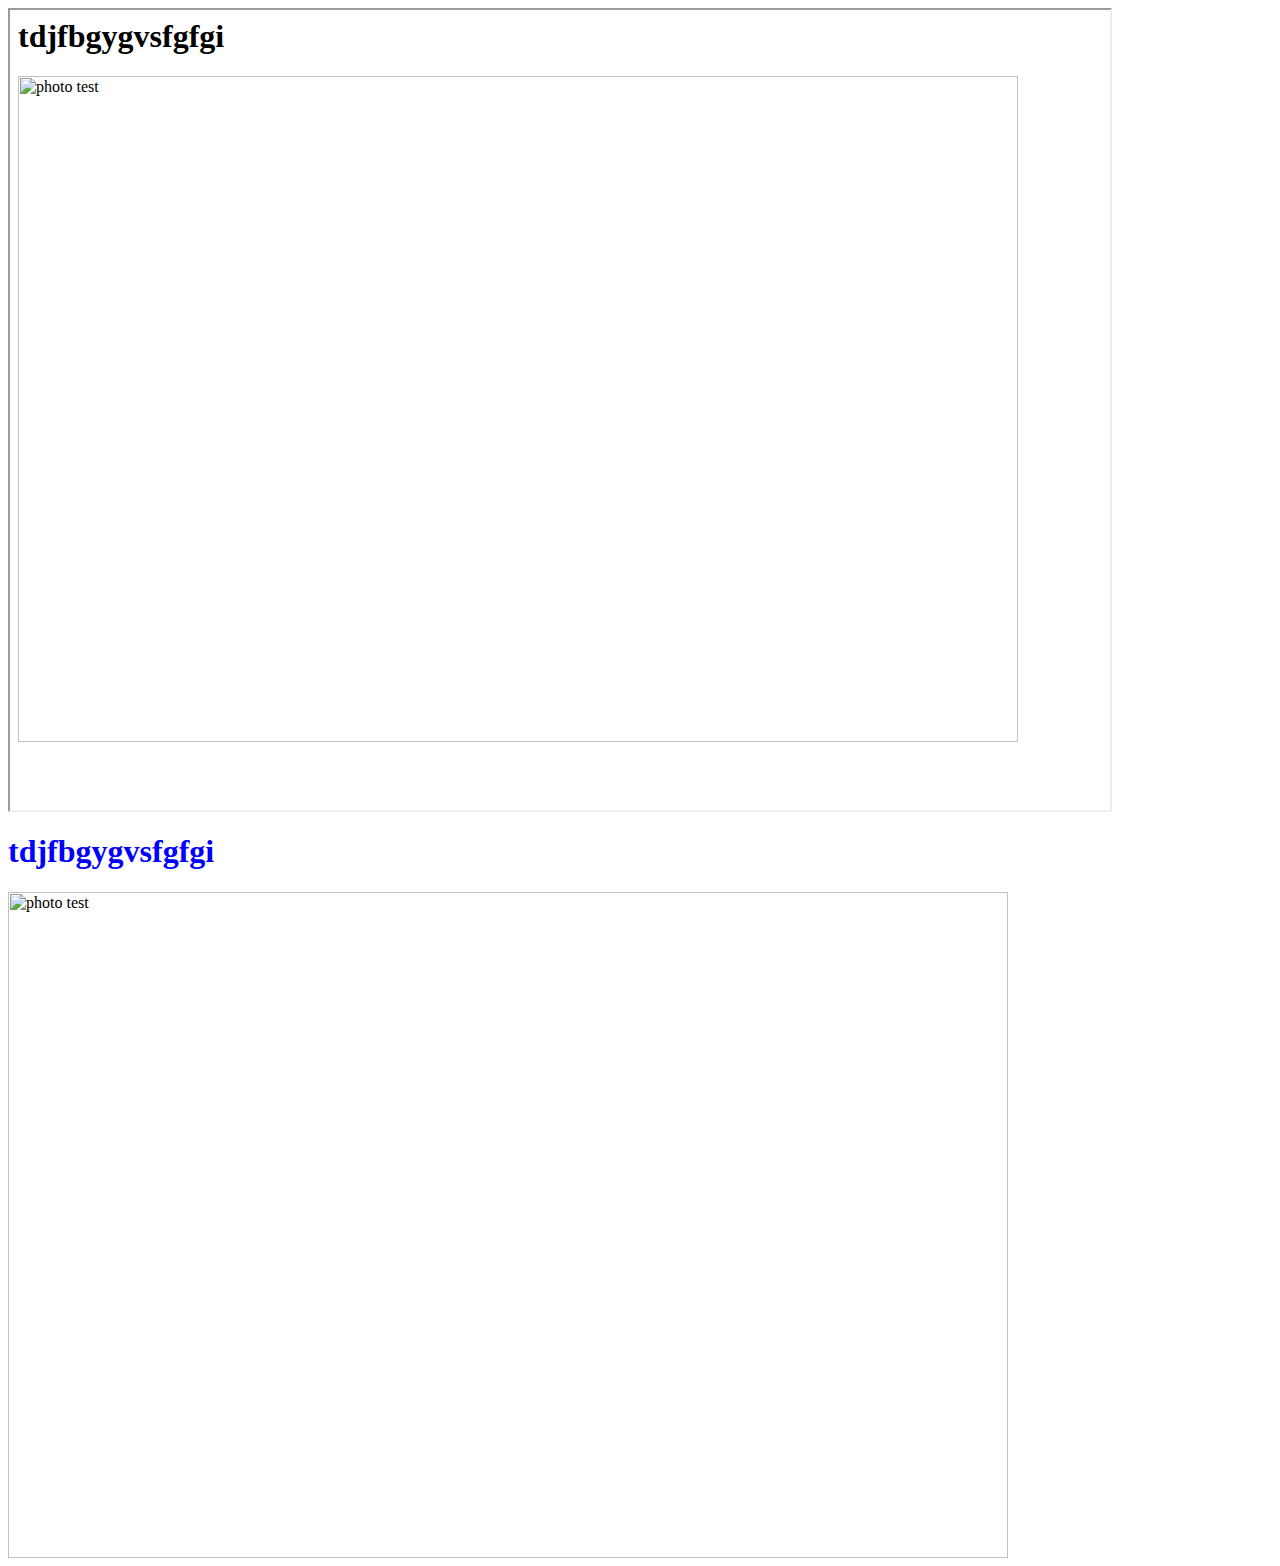
==== page2.html @ 3303d1ee "Add files via upload" ====
<html>

<head>
    <title>premier test</title>
    <link rel="stylesheet" href="test.css">
    <script src="script.js"></script>

</head>

<body>
    <h1>tdjfbgygvsfgfgi</h1>
    <html>

    <body>
        <img src="image/yeezy.jpg" alt="photo test" width="1000" height="666">
    </body>

    </html>
</body>

</html>
---- test.css ----
h1 {
  color:blue;

}
p{
  color:brown;
}
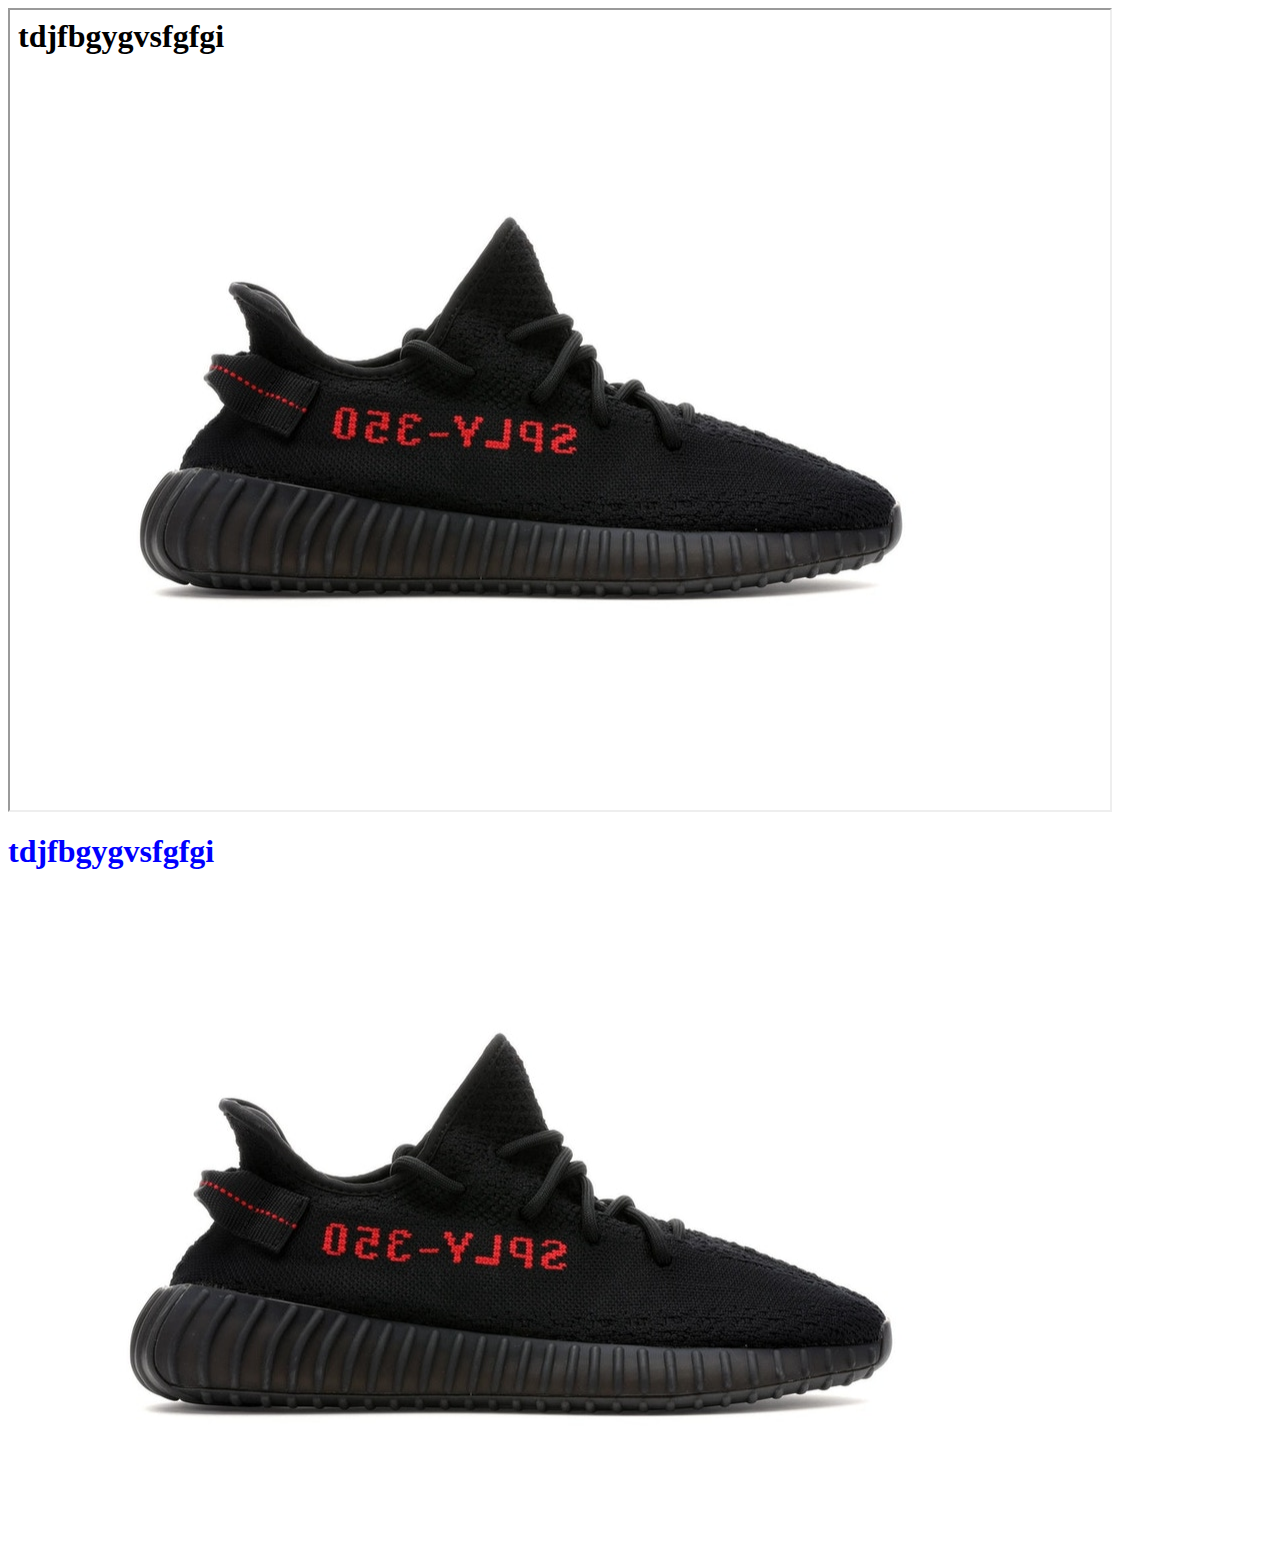
==== commit ffac0f79: "Update page2.html" ====
--- a/page2.html
+++ b/page2.html
@@ -12,10 +12,10 @@
     <html>
 
     <body>
-        <img src="image/yeezy.jpg" alt="photo test" width="1000" height="666">
+        <img src="/yeezy.jpg" alt="photo test" width="1000" height="666">
     </body>
 
     </html>
 </body>
 
-</html>+</html>
